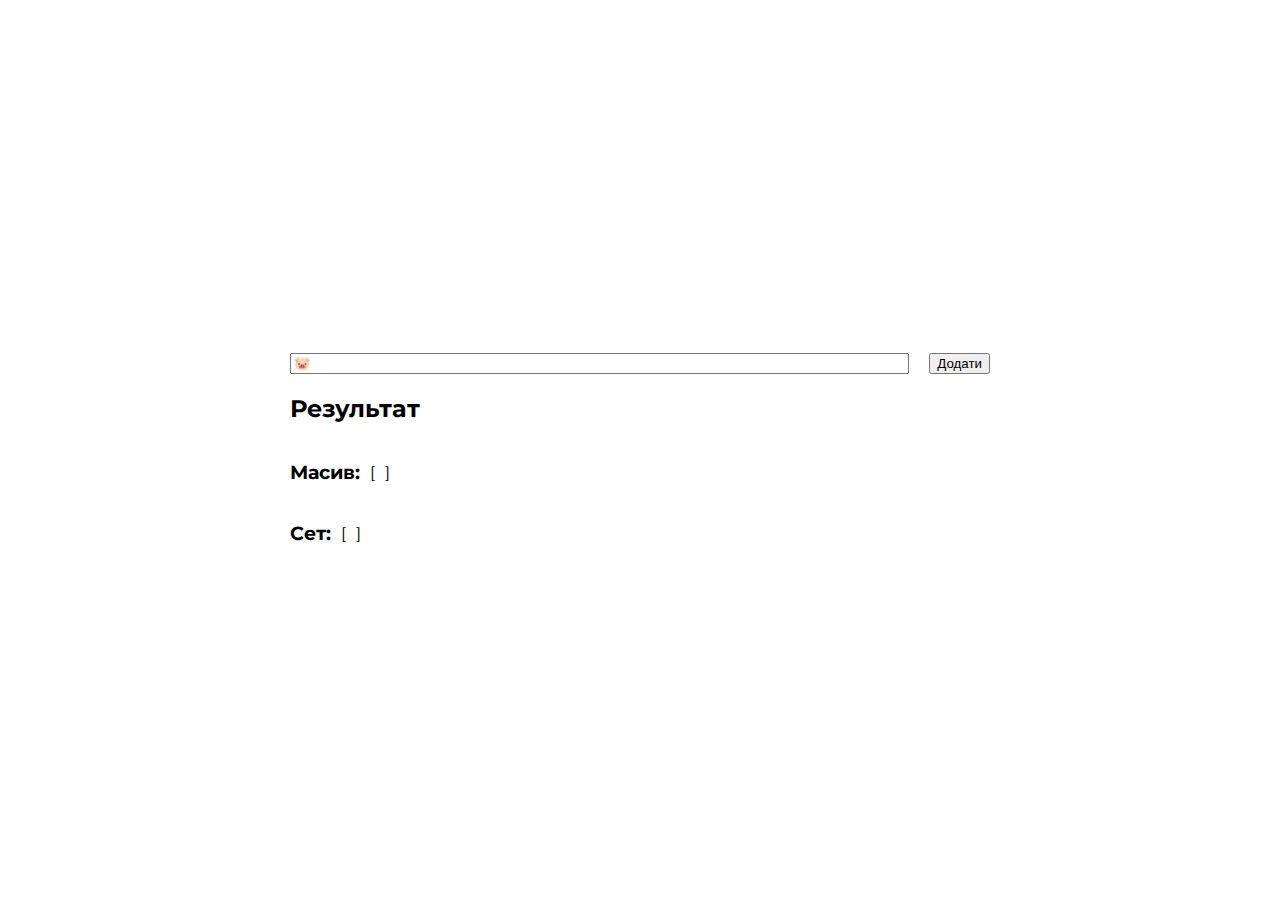
==== homework/10/index.html @ 1bd65992 "feat: dev 10 homework" ====
<!DOCTYPE html>
<html lang="en">
  <head>
    <meta charset="UTF-8" />
    <meta name="viewport" content="width=device-width, initial-scale=1.0" />
    <meta http-equiv="X-UA-Compatible" content="ie=edge" />
    <title>Home Work 10</title>
    <link rel="preconnect" href="https://fonts.googleapis.com" />
    <link rel="preconnect" href="https://fonts.gstatic.com" crossorigin />
    <link
      href="https://fonts.googleapis.com/css2?family=Montserrat:wght@400;700&display=swap"
      rel="stylesheet"
    />
  </head>
  <body>
    <style>
      body {
        display: flex;
        flex-direction: column;
        align-items: center;
        justify-content: center;
        min-height: 100vh;
        font-family: "Montserrat", sans-serif;
      }

      .container {
        max-width: 700px;
        width: 100%;
      }

      .form {
        display: flex;
        align-items: center;
        gap: 20px;
      }

      .form__input {
        width: 100%;
      }

      .result__item {
        display: flex;
        align-items: center;
        gap: 10px;
      }

      .result__list-wrapper {
        display: flex;
        align-items: center;
      }

      .result__list {
        display: flex;
        align-items: center;
        gap: 5px;
        padding: 0 5px;
      }

      .result__list li {
        list-style: none;
      }
    </style>

    <div class="container">
      <form class="form">
        <input type="text" id="input" class="form__input" />

        <button id="button">Додати</button>
      </form>

      <div id="result">
        <h2 class="result__title">Результат</h2>

        <div class="result__item">
          <h3>Масив:</h3>

          <div class="result__list-wrapper">
            [
            <ul id="array" class="result__list"></ul>
            ]
          </div>
        </div>

        <div class="result__item">
          <h3>Сет:</h3>

          <div class="result__list-wrapper">
            [
            <ul id="set" class="result__list"></ul>
            ]
          </div>
        </div>
      </div>
    </div>

    <script src="js/main.js"></script>
  </body>
</html>
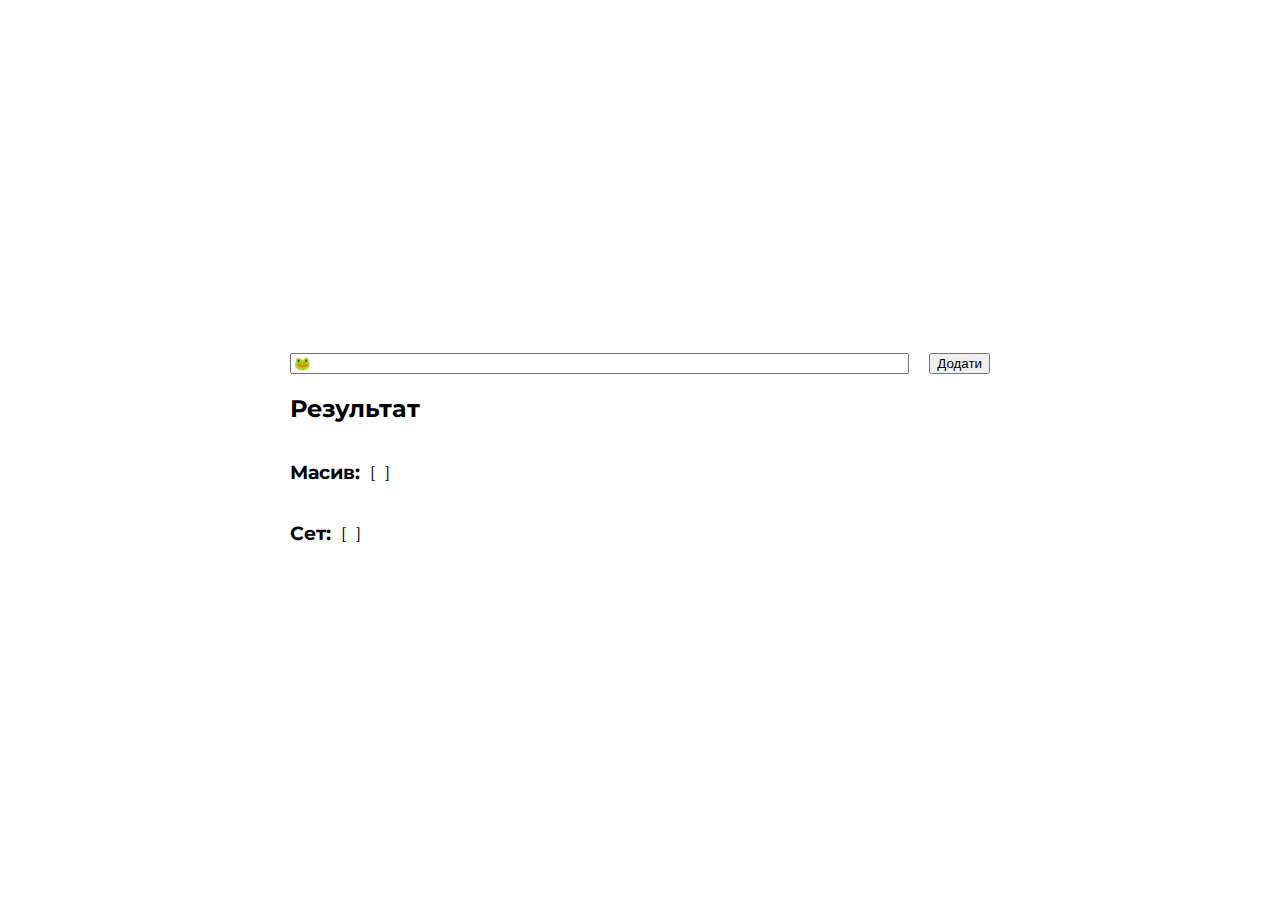
==== commit 90893ca9: "feat: change 10 homework to module format" ====
--- a/homework/10/index.html
+++ b/homework/10/index.html
@@ -93,6 +93,6 @@
       </div>
     </div>
 
-    <script src="js/main.js"></script>
+    <script src="js/main.js" type="module"></script>
   </body>
 </html>
